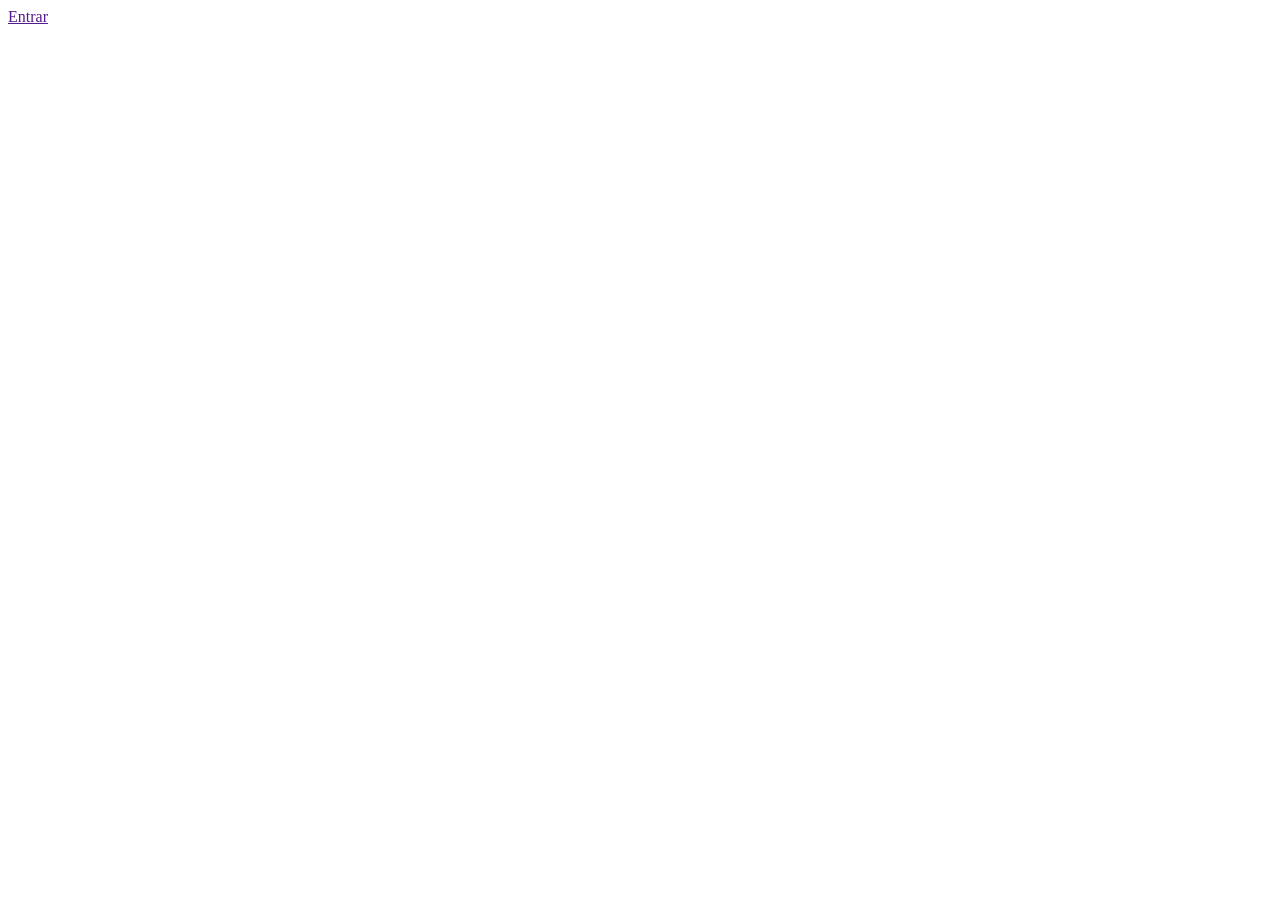
==== index.html @ 496e756b "feat:adicionar estrutura minima" ====
<!DOCTYPE html>
<html lang="pt-br">
<head>
    <meta charset="UTF-8">
    <meta name="viewport" content="width=device-width, initial-scale=1.0">
    <title>Loja Digital</title>
</head>
<body>
    <a href="">Entrar</a>
</body>
</html>
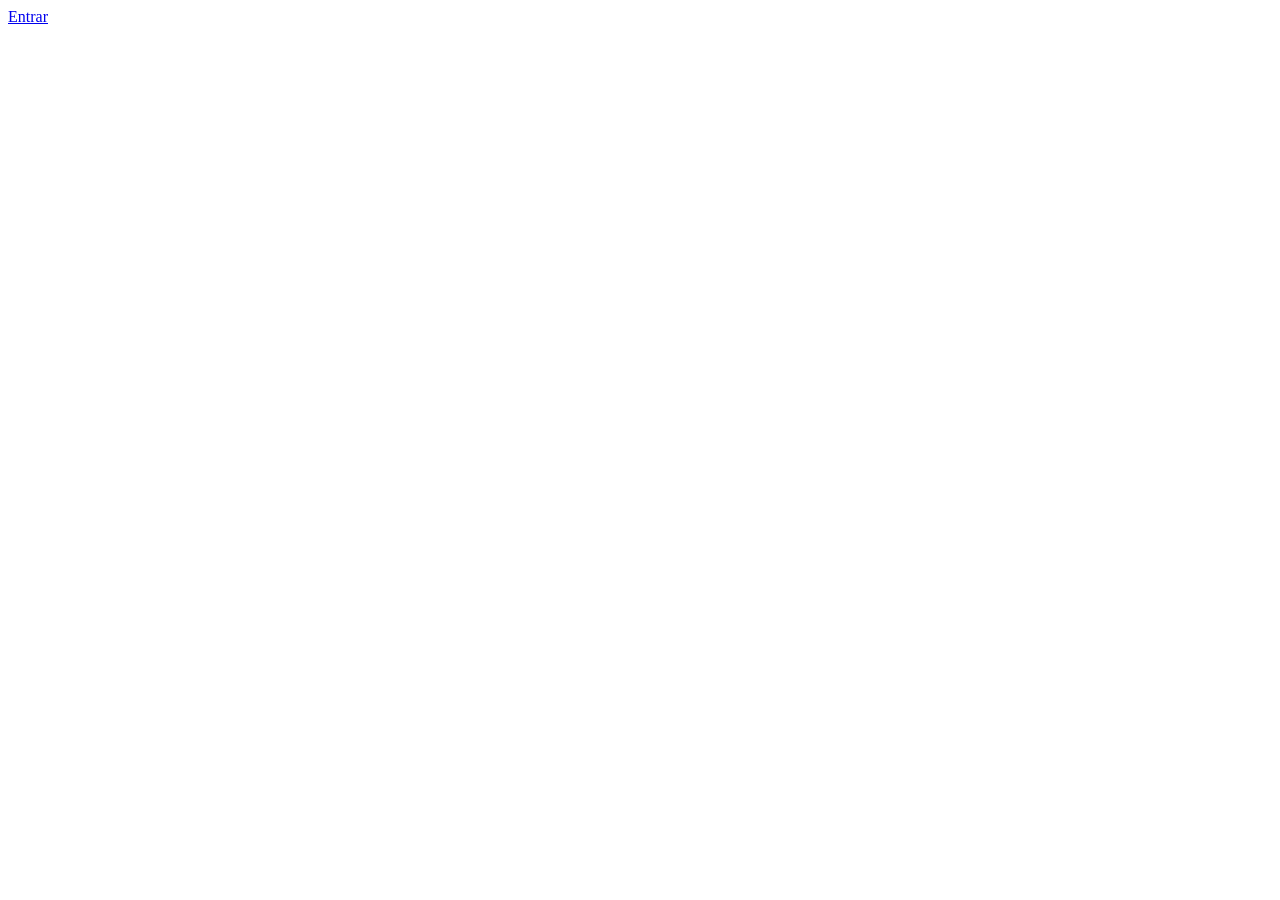
==== commit 561fb57f: "refactor: alterar referencia do hipertexto" ====
--- a/index.html
+++ b/index.html
@@ -3,9 +3,10 @@
 <head>
     <meta charset="UTF-8">
     <meta name="viewport" content="width=device-width, initial-scale=1.0">
+    <link rel="stylesheet" href="./src/styles/login.css">
     <title>Loja Digital</title>
 </head>
 <body>
-    <a href="">Entrar</a>
+    <a href="./src/pages/login.html">Entrar</a>
 </body>
 </html>
